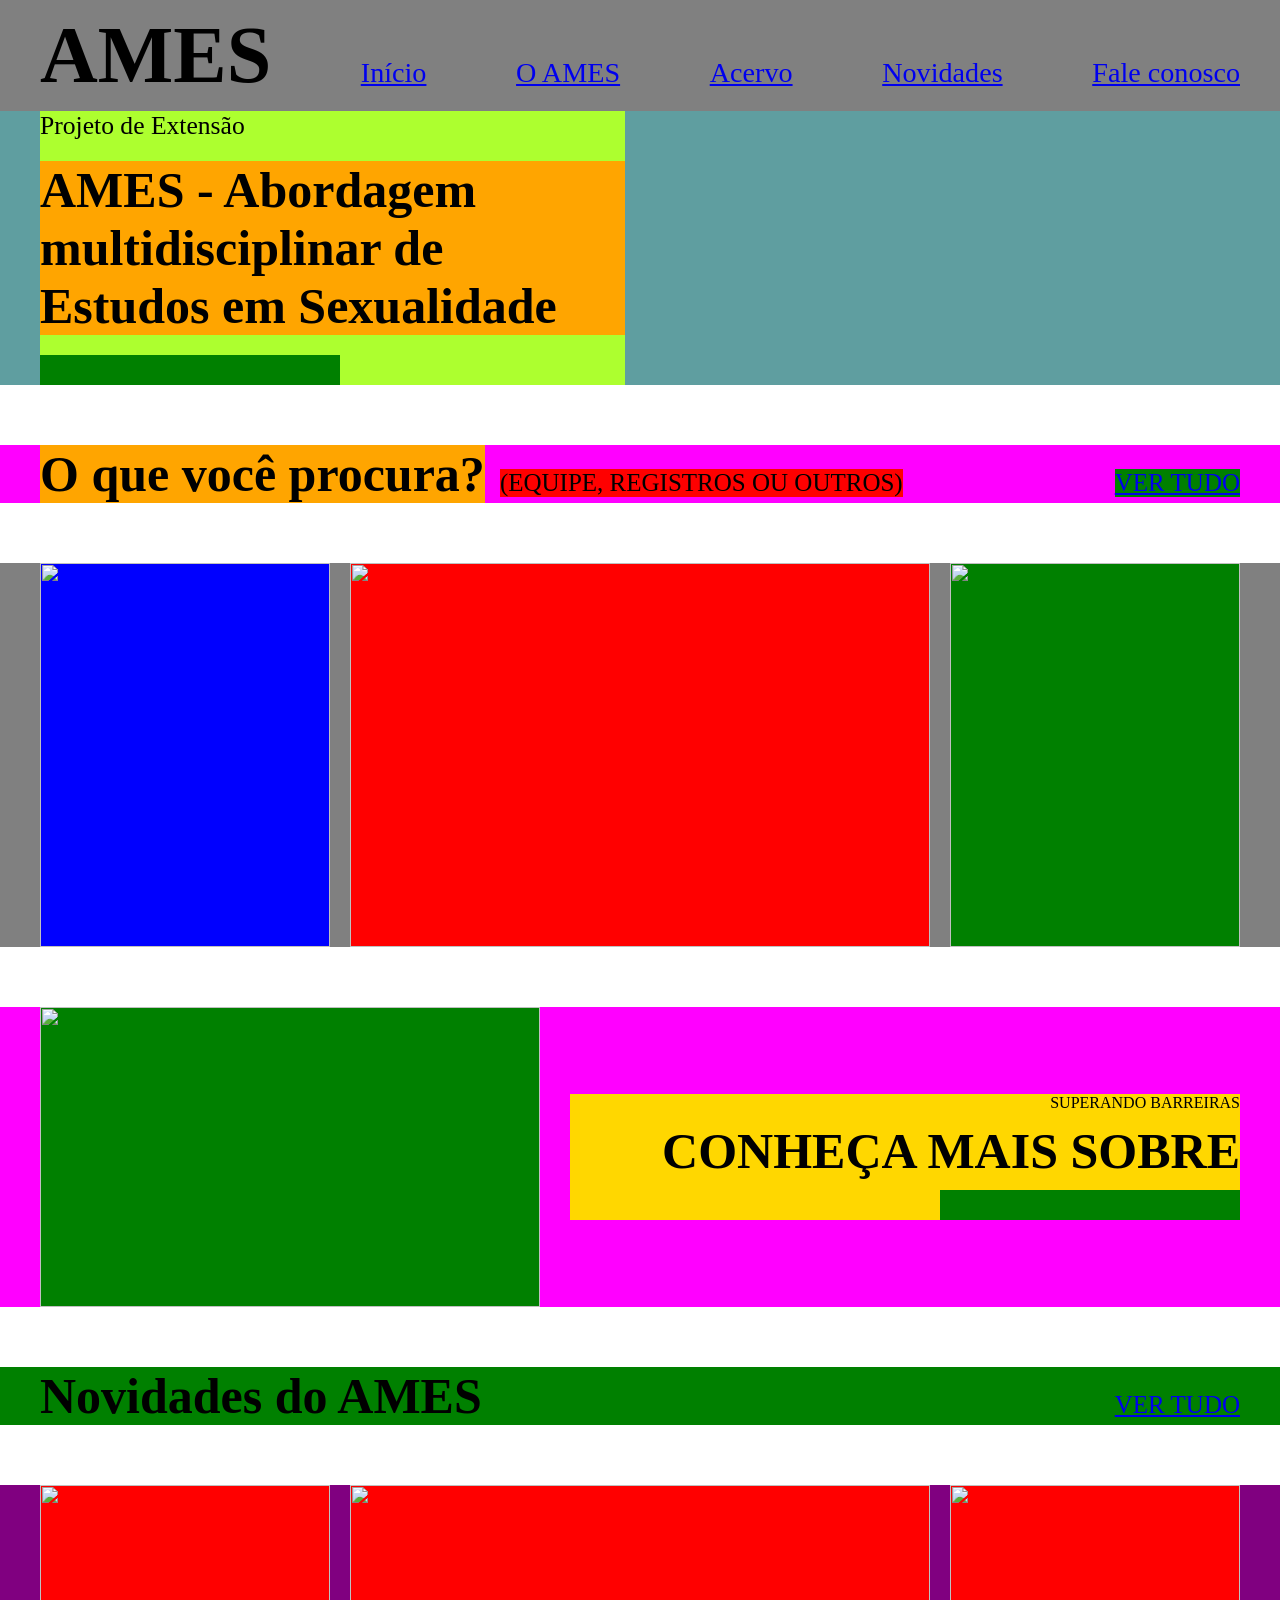
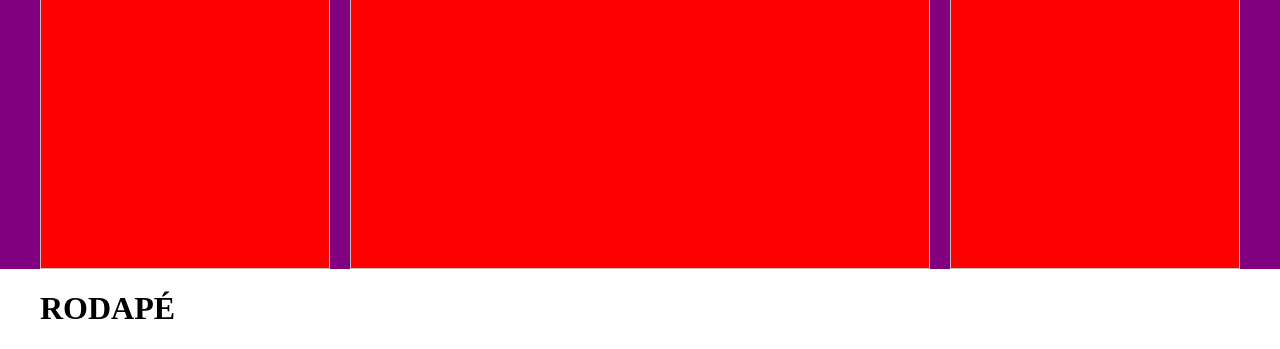
==== html/index.html @ 4f57a667 "Initial commit" ====
<!DOCTYPE html>
<html lang="pt-BR">

<head>
    <meta charset="UTF-8">
    <meta name="viewport" content="width=device-width, initial-scale=1.0">
    <title>Inicio</title>
    <link rel="stylesheet" href="../css/style.css">
</head>

<body>
    <header class="cabecario1">
        <h1 id="tituloi">AMES</h1>
        <a href="index.html" class="linki">Início</a>
        <a href="oames.html" class="linki">O AMES</a>
        <a href="acervo.html" class="linki">Acervo</a>
        <a href="#" class="linki">Novidades</a>
        <a href="https://linktr.ee/ames.ufc" class="linki">Fale conosco</a>
    </header>

    <main>
        <section class="secao1">
            <div class="conteudoindex">
                <p class="pindex">Projeto de Extensão</p>
                <h2 class="h2index">AMES - Abordagem multidisciplinar de Estudos em Sexualidade</h2>
                <div class="bagulho1"></div>
            </div>

            <div class="img1">
                <img src="https://super.abril.com.br/wp-content/uploads/2022/12/SI_bliss_site.jpg?crop=1&resize=1212,909" alt="">
            </div>
        </section>

        <section class="secao2">
            <div class="textosecao2">
                <h2 class="h2oqprocura">O que você procura?</h2>
                <p class="poqprocura">(EQUIPE, REGISTROS OU OUTROS)</p>
            </div>
            <a href="#" class="linkoqprocura">VER TUDO</a>
        </section>

        <div class="imgsecao2">
            <div class="img2"><img src="https://super.abril.com.br/wp-content/uploads/2022/12/SI_bliss_site.jpg?crop=1&resize=1212,909" alt=""></div>
            <div class="img3"><img src="https://super.abril.com.br/wp-content/uploads/2022/12/SI_bliss_site.jpg?crop=1&resize=1212,909" alt=""></div>
            <div class="img4"><img src="https://super.abril.com.br/wp-content/uploads/2022/12/SI_bliss_site.jpg?crop=1&resize=1212,909" alt=""></div>
        </div>

        <section class="secao3">
            <div class="img5"><img src="https://super.abril.com.br/wp-content/uploads/2022/12/SI_bliss_site.jpg?crop=1&resize=1212,909" alt=""></div>
            <div class="textsec3">
                <p>SUPERANDO BARREIRAS</p>
                <h2>CONHEÇA MAIS SOBRE</h2>
                <div class="bagulho2"></div>
            </div>
        </section>

        <section class="secao4">
            <h2>Novidades do AMES</h2>
            <a href="#">VER TUDO</a>
        </section>

        <div class="imgsecao4">
            <div class="img6"><img src="https://super.abril.com.br/wp-content/uploads/2022/12/SI_bliss_site.jpg?crop=1&resize=1212,909" alt=""></div>
            <div class="img7"><img src="https://super.abril.com.br/wp-content/uploads/2022/12/SI_bliss_site.jpg?crop=1&resize=1212,909" alt=""></div>
            <div class="img8"><img src="https://super.abril.com.br/wp-content/uploads/2022/12/SI_bliss_site.jpg?crop=1&resize=1212,909" alt=""></div>
        </div>
    </main>

    <div class="fixed">
        <a href="https://encrypted-tbn0.gstatic.com/images?q=tbn:ANd9GcRY6icNJm_jWyCEs8Og4ajz1M4IDIltnQ3tNcbDZ3xjQQ&s=10" >
            <img src="https://super.abril.com.br/wp-content/uploads/2022/12/SI_bliss_site.jpg?crop=1&resize=1212,909" alt="">
        </a>
    </div>

    <footer>
        <h1>RODAPÉ</h1>
    </footer>
</body>

</html>
---- css/style.css ----
/* ========== BASE ========== */
*, *::before, *::after { box-sizing: border-box; }

body { margin: 0; }

img {
    display: block;
    max-width: 100%;
}

/* clamp(mínimo, ideal, máximo): o texto cresce com a tela, mas respeita os limites */
h2 {
    font-size: clamp(24px, 4vw, 50px);
    margin: 0;
}

/* espaço entre seções (substitui os <br>) */
main {
    display: flex;
    flex-direction: column;
    gap: clamp(30px, 6vw, 60px);
}

/* mesmo padding lateral em tudo: 16px no celular, até 40px no PC */
.secao1, .secao2, .secao3, .secao4,
.imgsecao2, .imgsecao4 {
    padding: 0 clamp(16px, 4vw, 40px);
}

/* ========== CABEÇALHO ========== */
.cabecario1 {
    background-color: gray;
    display: flex;
    flex-wrap: wrap;
    align-items: baseline;
    justify-content: space-between;
    gap: 10px 30px;
    padding: 10px clamp(16px, 4vw, 40px);
}

#tituloi {
    margin: 0;
    font-size: clamp(36px, 8vw, 80px);
}

.cabecario1 a {
    font-size: clamp(16px, 2.2vw, 30px);
}

/* ========== SEÇÃO 1 ========== */
.secao1 {
    background-color: cadetblue;
    display: flex;
    flex-wrap: wrap;
    align-items: center;
    justify-content: space-between;
    gap: 30px;
}

.conteudoindex {
    flex: 1 1 350px;
    background-color: greenyellow;
    display: flex;
    flex-direction: column;
    align-items: flex-start;
    gap: 20px;
}

.pindex {
    margin: 0;
    font-size: clamp(16px, 2vw, 30px);
}

.h2index {
    background-color: orange;
}

.bagulho1 {
    background-color: green;
    height: 30px;
    width: min(300px, 100%);
}

.img1 {
    flex: 1 1 350px;
    max-width: 600px;
    background-color: brown;
}

.img1 img {
    width: 100%;
    height: auto;
}

/* ========== SEÇÕES 2 e 4 (título + VER TUDO) ========== */
.secao2, .secao4 {
    display: flex;
    flex-wrap: wrap;
    align-items: baseline;
    justify-content: space-between;
    gap: 5px 20px;
}

.secao2 { background-color: magenta; }
.secao4 { background-color: green; }

.textosecao2 {
    display: flex;
    flex-wrap: wrap;
    align-items: baseline;
    gap: 5px 15px;
}

.h2oqprocura { background-color: orange; }

.poqprocura {
    margin: 0;
    font-size: clamp(14px, 2vw, 25px);
    background-color: red;
}

.linkoqprocura,
.secao4 a {
    font-size: clamp(14px, 2vw, 25px);
}

.linkoqprocura { background-color: green; }

/* ========== FAIXAS DE IMAGENS ========== */
.imgsecao2, .imgsecao4 {
    display: flex;
    gap: 20px;
    overflow-x: auto;              /* se não couber, rola de lado em vez de estourar */
    scroll-snap-type: x mandatory;
}

.imgsecao2 { background-color: gray; }
.imgsecao4 { background-color: purple; }

/* PC: 1 pequena, 1 grande (o dobro), 1 pequena, como no wireframe */
.img2, .img4, .img6, .img8 { flex: 1 1 0; }
.img3, .img7              { flex: 2 1 0; }

.img2, .img3, .img4,
.img6, .img7, .img8 {
    height: clamp(220px, 30vw, 400px);
    scroll-snap-align: center;
}

.img2 { background-color: blue; }
.img3 { background-color: red; }
.img4 { background-color: green; }
.img6, .img7, .img8 { background-color: red; }

.img2 img, .img3 img, .img4 img,
.img6 img, .img7 img, .img8 img,
.img5 img {
    width: 100%;
    height: 100%;
    object-fit: contain;
}

/* ========== SEÇÃO 3 ========== */
.secao3 {
    background-color: magenta;
    display: flex;
    flex-wrap: wrap;
    align-items: center;
    justify-content: space-between;
    gap: 30px;
}

.img5 {
    flex: 1 1 300px;
    max-width: 500px;
    aspect-ratio: 5 / 3;
    background-color: green;
}

.textsec3 {
    flex: 1 1 300px;
    background-color: gold;
    text-align: right;
    display: flex;
    flex-direction: column;
    align-items: flex-end;
    gap: 10px;
}

.textsec3 p { margin: 0; }

.bagulho2 {
    background-color: green;
    height: 30px;
    width: min(300px, 100%);
}

/* ========== BOTÃO FIXO ========== */
.fixed {

    position: fixed;
    right: 10px;
    bottom: 10px;
    width: 60px;
}

/* ========== RODAPÉ ========== */
footer { padding: 0 clamp(16px, 4vw, 40px); }

/* ========== CELULAR ========== */
@media (max-width: 768px) {

    #tituloi { flex-basis: 100%; }   /* logo sozinho na primeira linha, links embaixo */

  .cabecario1 {
        column-gap: 0;                    /* o gap de 30px é o que estourava a linha */
        justify-content: space-between;   /* espalha os links na largura toda */
    }

    .cabecario1 a {
        font-size: 3.6vw;                 /* acompanha a largura da tela (~13px em 375px) */
        white-space: nowrap;              /* "Fale conosco" não quebra em duas linhas */
    }

    /* faixas viram carrossel: cada imagem ocupa 75% da tela e dá pra arrastar */
    .imgsecao2 > div,
    .imgsecao4 > div {
        flex: 0 0 75%;
    }

    .textsec3 {
        text-align: left;
        align-items: flex-start;
    }

}
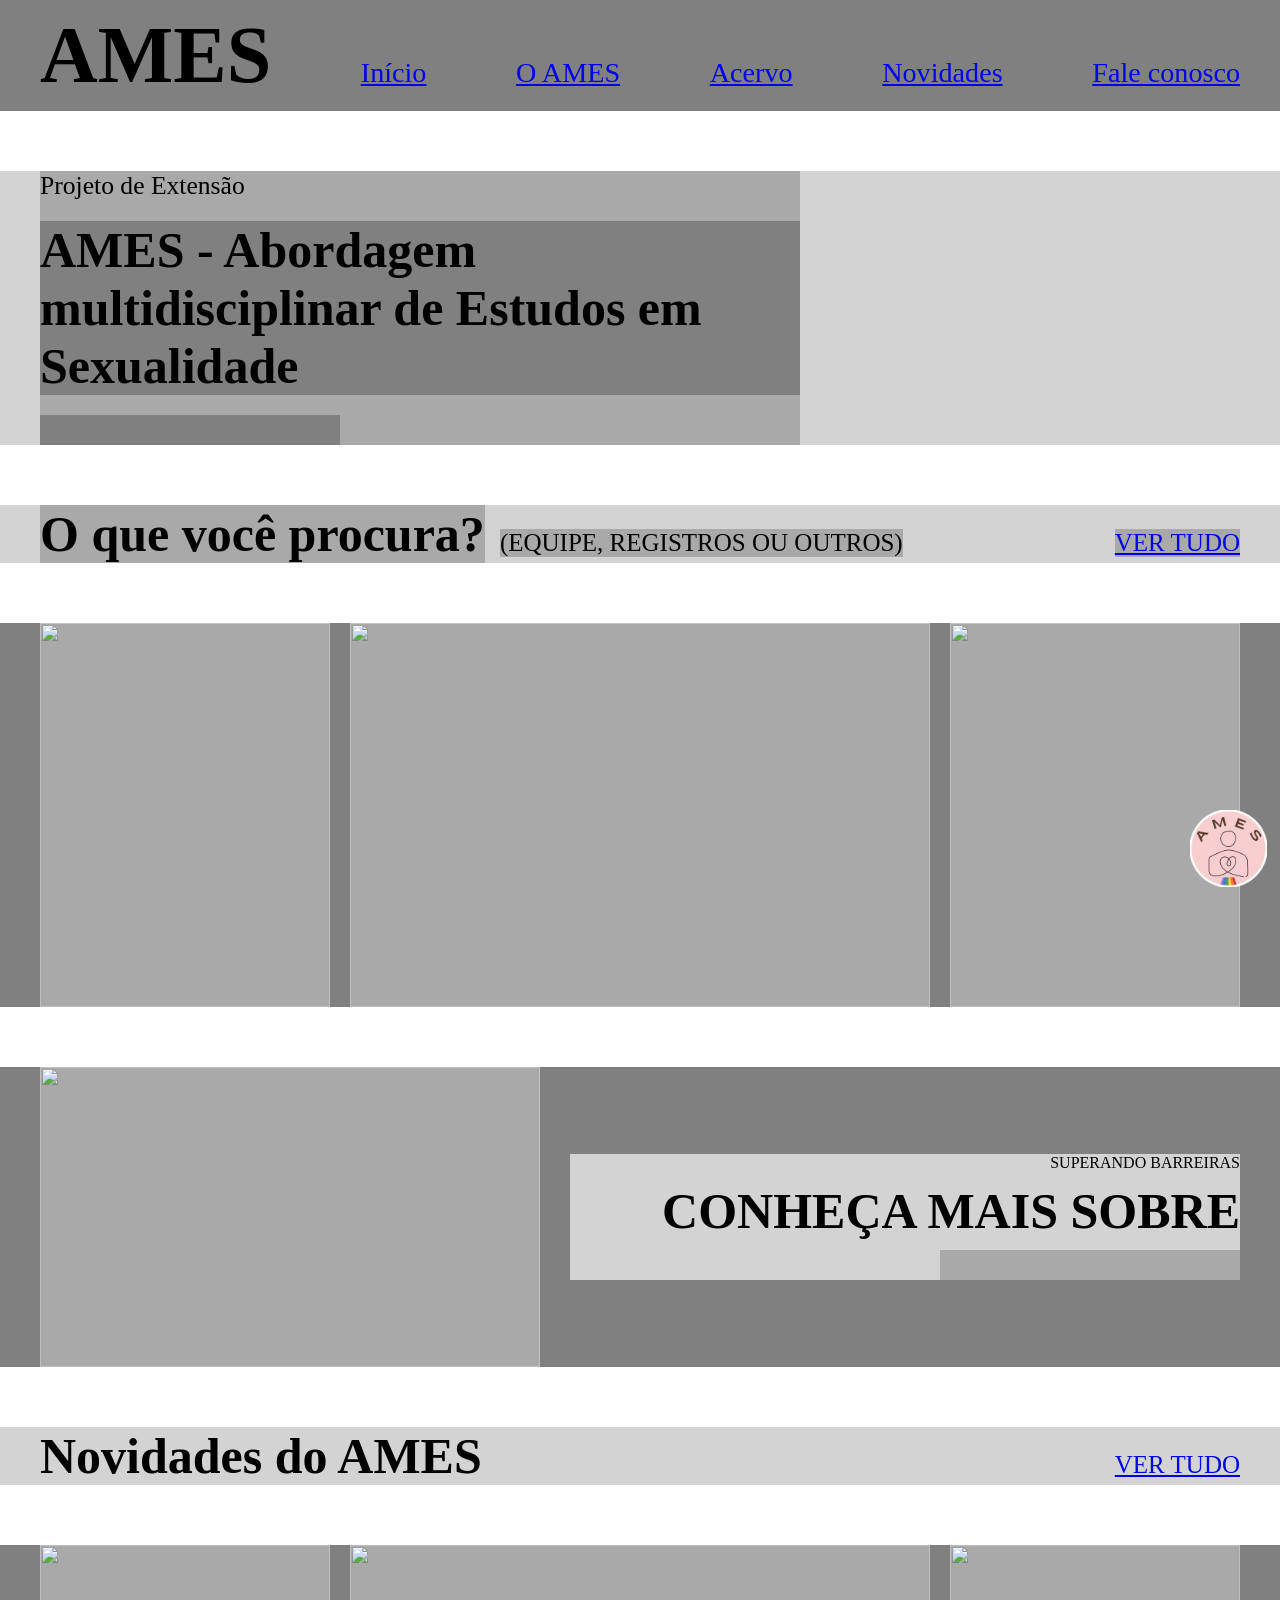
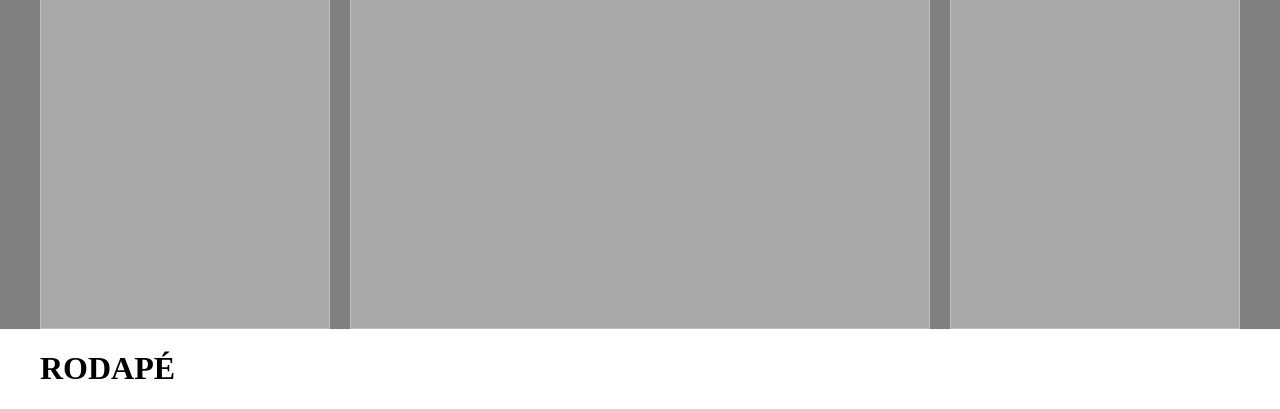
==== commit 451ffd57: "Mudanças de cores e melhor enquadramento dos elementos Mudança em tamanho de imagens, de cores, de e" ====
--- a/html/index.html
+++ b/html/index.html
@@ -67,8 +67,8 @@
     </main>
 
     <div class="fixed">
-        <a href="https://encrypted-tbn0.gstatic.com/images?q=tbn:ANd9GcRY6icNJm_jWyCEs8Og4ajz1M4IDIltnQ3tNcbDZ3xjQQ&s=10" >
-            <img src="https://super.abril.com.br/wp-content/uploads/2022/12/SI_bliss_site.jpg?crop=1&resize=1212,909" alt="">
+        <a href="https://linktr.ee/ames.ufc" >
+            <img src="../logoantigoames.png" alt="">
         </a>
     </div>
 
--- a/css/style.css
+++ b/css/style.css
@@ -12,6 +12,7 @@
 h2 {
     font-size: clamp(24px, 4vw, 50px);
     margin: 0;
+
 }
 
 /* espaço entre seções (substitui os <br>) */
@@ -36,6 +37,7 @@
     justify-content: space-between;
     gap: 10px 30px;
     padding: 10px clamp(16px, 4vw, 40px);
+    margin-bottom: clamp(30px, 6vw, 60px);
 }
 
 #tituloi {
@@ -49,7 +51,7 @@
 
 /* ========== SEÇÃO 1 ========== */
 .secao1 {
-    background-color: cadetblue;
+    background-color: lightgray;
     display: flex;
     flex-wrap: wrap;
     align-items: center;
@@ -59,7 +61,7 @@
 
 .conteudoindex {
     flex: 1 1 350px;
-    background-color: greenyellow;
+    background-color: darkgray;
     display: flex;
     flex-direction: column;
     align-items: flex-start;
@@ -72,19 +74,21 @@
 }
 
 .h2index {
-    background-color: orange;
+    background-color: gray;
 }
 
 .bagulho1 {
-    background-color: green;
+    background-color: gray;
     height: 30px;
     width: min(300px, 100%);
 }
 
 .img1 {
+    
     flex: 1 1 350px;
-    max-width: 600px;
+    max-width: clamp(300px, 32vw, 450px);
     background-color: brown;
+    
 }
 
 .img1 img {
@@ -101,8 +105,8 @@
     gap: 5px 20px;
 }
 
-.secao2 { background-color: magenta; }
-.secao4 { background-color: green; }
+.secao2 { background-color: lightgray; }
+.secao4 { background-color: lightgray; }
 
 .textosecao2 {
     display: flex;
@@ -111,12 +115,12 @@
     gap: 5px 15px;
 }
 
-.h2oqprocura { background-color: orange; }
+.h2oqprocura { background-color: darkgray; }
 
 .poqprocura {
     margin: 0;
     font-size: clamp(14px, 2vw, 25px);
-    background-color: red;
+    background-color: darkgray      ;
 }
 
 .linkoqprocura,
@@ -124,7 +128,9 @@
     font-size: clamp(14px, 2vw, 25px);
 }
 
-.linkoqprocura { background-color: green; }
+.linkoqprocura { background-color: darkgray; }
+   /*  pq esse link tem classe e o da seção 4 n? pq nessa linha tem 3 elementos e eu precisava que 2 ficassem de um lado e só 1 do outro, entao, usei um container pra jogar pra direita somente 1 */
+
 
 /* ========== FAIXAS DE IMAGENS ========== */
 .imgsecao2, .imgsecao4 {
@@ -135,7 +141,7 @@
 }
 
 .imgsecao2 { background-color: gray; }
-.imgsecao4 { background-color: purple; }
+.imgsecao4 { background-color: gray; }
 
 /* PC: 1 pequena, 1 grande (o dobro), 1 pequena, como no wireframe */
 .img2, .img4, .img6, .img8 { flex: 1 1 0; }
@@ -147,10 +153,7 @@
     scroll-snap-align: center;
 }
 
-.img2 { background-color: blue; }
-.img3 { background-color: red; }
-.img4 { background-color: green; }
-.img6, .img7, .img8 { background-color: red; }
+.img2, .img3, .img4, .img6, .img7, .img8 { background-color: darkgray; }
 
 .img2 img, .img3 img, .img4 img,
 .img6 img, .img7 img, .img8 img,
@@ -162,7 +165,7 @@
 
 /* ========== SEÇÃO 3 ========== */
 .secao3 {
-    background-color: magenta;
+    background-color: gray;
     display: flex;
     flex-wrap: wrap;
     align-items: center;
@@ -174,12 +177,16 @@
     flex: 1 1 300px;
     max-width: 500px;
     aspect-ratio: 5 / 3;
-    background-color: green;
-}
+    background-color: darkgray;
+}
+.img5 img {
+    object-position: left center;
+}
+/* imagem que compõe o conteiner da img5 alinhar junto da margem dos objetos anteriores  */
 
 .textsec3 {
     flex: 1 1 300px;
-    background-color: gold;
+    background-color: lightgray;
     text-align: right;
     display: flex;
     flex-direction: column;
@@ -190,7 +197,7 @@
 .textsec3 p { margin: 0; }
 
 .bagulho2 {
-    background-color: green;
+    background-color: darkgray;
     height: 30px;
     width: min(300px, 100%);
 }
@@ -199,9 +206,12 @@
 .fixed {
 
     position: fixed;
-    right: 10px;
+   /*  right: 10px;
     bottom: 10px;
-    width: 60px;
+    width: 80px; */
+     right: 1vw;
+    bottom: 1vw;
+    width: 6vw;
 }
 
 /* ========== RODAPÉ ========== */
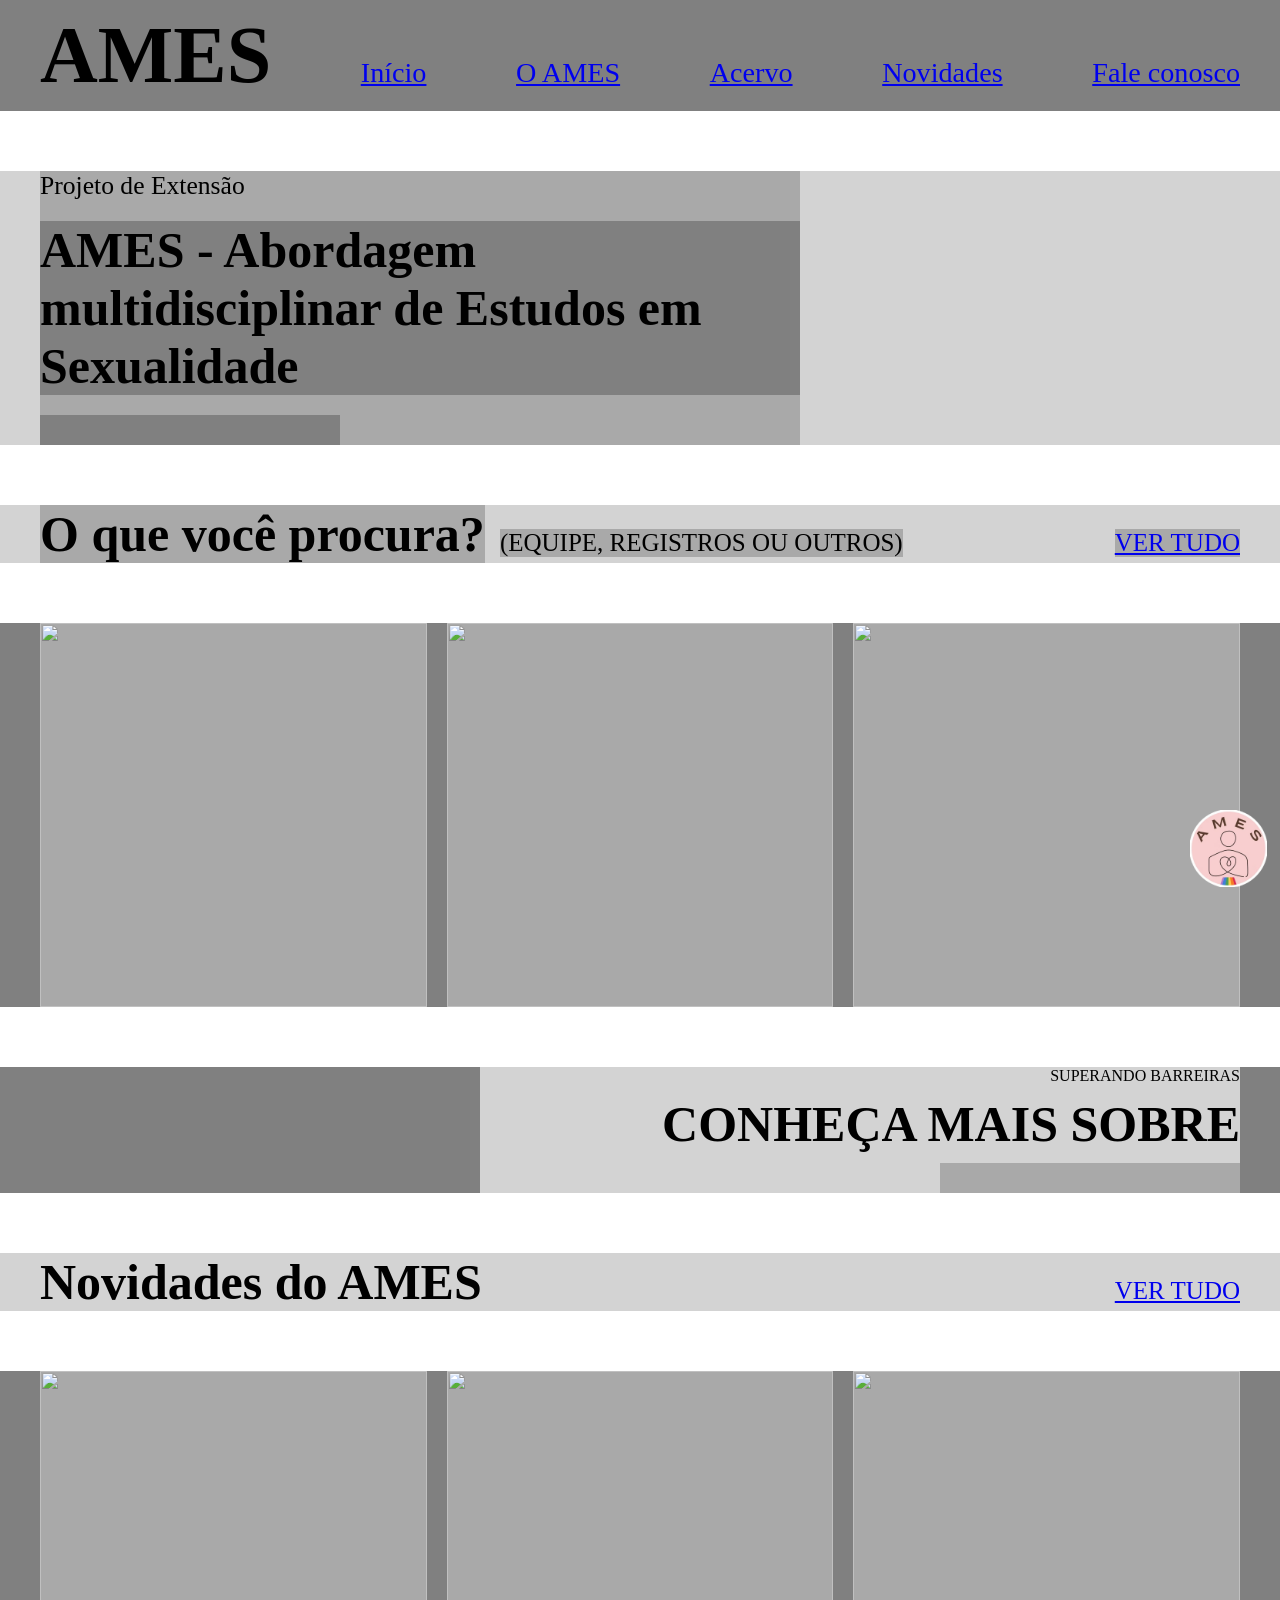
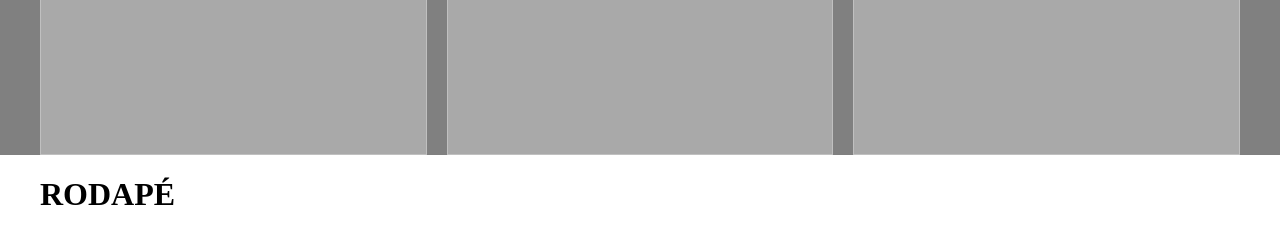
==== commit 338f6826: "css da pagina do O AMES CSS da pagina do ames e pequenas mudanças referentes" ====
--- a/html/index.html
+++ b/html/index.html
@@ -27,7 +27,8 @@
             </div>
 
             <div class="img1">
-                <img src="https://super.abril.com.br/wp-content/uploads/2022/12/SI_bliss_site.jpg?crop=1&resize=1212,909" alt="">
+                <img src="https://super.abril.com.br/wp-content/uploads/2022/12/SI_bliss_site.jpg?crop=1&resize=1212,909"
+                    alt="">
             </div>
         </section>
 
@@ -40,13 +41,21 @@
         </section>
 
         <div class="imgsecao2">
-            <div class="img2"><img src="https://super.abril.com.br/wp-content/uploads/2022/12/SI_bliss_site.jpg?crop=1&resize=1212,909" alt=""></div>
-            <div class="img3"><img src="https://super.abril.com.br/wp-content/uploads/2022/12/SI_bliss_site.jpg?crop=1&resize=1212,909" alt=""></div>
-            <div class="img4"><img src="https://super.abril.com.br/wp-content/uploads/2022/12/SI_bliss_site.jpg?crop=1&resize=1212,909" alt=""></div>
+            <div class="img2"><img
+                    src="https://super.abril.com.br/wp-content/uploads/2022/12/SI_bliss_site.jpg?crop=1&resize=1212,909"
+                    alt=""></div>
+            <div class="img3"><img
+                    src="https://super.abril.com.br/wp-content/uploads/2022/12/SI_bliss_site.jpg?crop=1&resize=1212,909"
+                    alt=""></div>
+            <div class="img4"><img
+                    src="https://super.abril.com.br/wp-content/uploads/2022/12/SI_bliss_site.jpg?crop=1&resize=1212,909"
+                    alt=""></div>
         </div>
 
         <section class="secao3">
-            <div class="img5"><img src="https://super.abril.com.br/wp-content/uploads/2022/12/SI_bliss_site.jpg?crop=1&resize=1212,909" alt=""></div>
+            <div class="img5"><img
+                    src="https://super.abril.com.br/wp-content/uploads/2022/12/SI_bliss_site.jpg?crop=1&resize=1212,909"
+                    alt=""></div>
             <div class="textsec3">
                 <p>SUPERANDO BARREIRAS</p>
                 <h2>CONHEÇA MAIS SOBRE</h2>
@@ -60,14 +69,20 @@
         </section>
 
         <div class="imgsecao4">
-            <div class="img6"><img src="https://super.abril.com.br/wp-content/uploads/2022/12/SI_bliss_site.jpg?crop=1&resize=1212,909" alt=""></div>
-            <div class="img7"><img src="https://super.abril.com.br/wp-content/uploads/2022/12/SI_bliss_site.jpg?crop=1&resize=1212,909" alt=""></div>
-            <div class="img8"><img src="https://super.abril.com.br/wp-content/uploads/2022/12/SI_bliss_site.jpg?crop=1&resize=1212,909" alt=""></div>
+            <div class="img6"><img
+                    src="https://super.abril.com.br/wp-content/uploads/2022/12/SI_bliss_site.jpg?crop=1&resize=1212,909"
+                    alt=""></div>
+            <div class="img7"><img
+                    src="https://super.abril.com.br/wp-content/uploads/2022/12/SI_bliss_site.jpg?crop=1&resize=1212,909"
+                    alt=""></div>
+            <div class="img8"><img
+                    src="https://super.abril.com.br/wp-content/uploads/2022/12/SI_bliss_site.jpg?crop=1&resize=1212,909"
+                    alt=""></div>
         </div>
     </main>
 
     <div class="fixed">
-        <a href="https://linktr.ee/ames.ufc" >
+        <a href="https://linktr.ee/ames.ufc">
             <img src="../logoantigoames.png" alt="">
         </a>
     </div>
--- a/css/style.css
+++ b/css/style.css
@@ -1,7 +1,13 @@
 /* ========== BASE ========== */
-*, *::before, *::after { box-sizing: border-box; }
-
-body { margin: 0; }
+*,
+*::before,
+*::after {
+    box-sizing: border-box;
+}
+
+body {
+    margin: 0;
+}
 
 img {
     display: block;
@@ -23,9 +29,15 @@
 }
 
 /* mesmo padding lateral em tudo: 16px no celular, até 40px no PC */
-.secao1, .secao2, .secao3, .secao4,
-.imgsecao2, .imgsecao4 {
+.secao1,
+.secao2,
+.secao3,
+.secao4,
+.imgsecao2,
+.imgsecao4 {
     padding: 0 clamp(16px, 4vw, 40px);
+    overflow-x: auto;
+scroll-snap-type: x mandatory;
 }
 
 /* ========== CABEÇALHO ========== */
@@ -84,11 +96,11 @@
 }
 
 .img1 {
-    
+
     flex: 1 1 350px;
     max-width: clamp(300px, 32vw, 450px);
     background-color: brown;
-    
+
 }
 
 .img1 img {
@@ -97,7 +109,8 @@
 }
 
 /* ========== SEÇÕES 2 e 4 (título + VER TUDO) ========== */
-.secao2, .secao4 {
+.secao2,
+.secao4 {
     display: flex;
     flex-wrap: wrap;
     align-items: baseline;
@@ -105,8 +118,13 @@
     gap: 5px 20px;
 }
 
-.secao2 { background-color: lightgray; }
-.secao4 { background-color: lightgray; }
+.secao2 {
+    background-color: lightgray;
+}
+
+.secao4 {
+    background-color: lightgray;
+}
 
 .textosecao2 {
     display: flex;
@@ -115,12 +133,14 @@
     gap: 5px 15px;
 }
 
-.h2oqprocura { background-color: darkgray; }
+.h2oqprocura {
+    background-color: darkgray;
+}
 
 .poqprocura {
     margin: 0;
     font-size: clamp(14px, 2vw, 25px);
-    background-color: darkgray      ;
+    background-color: darkgray;
 }
 
 .linkoqprocura,
@@ -128,40 +148,73 @@
     font-size: clamp(14px, 2vw, 25px);
 }
 
-.linkoqprocura { background-color: darkgray; }
-   /*  pq esse link tem classe e o da seção 4 n? pq nessa linha tem 3 elementos e eu precisava que 2 ficassem de um lado e só 1 do outro, entao, usei um container pra jogar pra direita somente 1 */
+.linkoqprocura {
+    background-color: darkgray;
+}
+
+/*  pq esse link tem classe e o da seção 4 n? pq nessa linha tem 3 elementos e eu precisava que 2 ficassem de um lado e só 1 do outro, entao, usei um container pra jogar pra direita somente 1 */
 
 
 /* ========== FAIXAS DE IMAGENS ========== */
-.imgsecao2, .imgsecao4 {
+.imgsecao2,
+.imgsecao4 {
     display: flex;
     gap: 20px;
-    overflow-x: auto;              /* se não couber, rola de lado em vez de estourar */
-    scroll-snap-type: x mandatory;
-}
-
-.imgsecao2 { background-color: gray; }
-.imgsecao4 { background-color: gray; }
+
+}
+
+.imgsecao2 {
+    background-color: gray;
+}
+
+.imgsecao4 {
+    background-color: gray;
+}
 
 /* PC: 1 pequena, 1 grande (o dobro), 1 pequena, como no wireframe */
-.img2, .img4, .img6, .img8 { flex: 1 1 0; }
-.img3, .img7              { flex: 2 1 0; }
-
-.img2, .img3, .img4,
-.img6, .img7, .img8 {
+.img2,
+.img4,
+.img6,
+.img8 {
+    flex: 1 1 0;
+}
+
+.img3,
+.img7 {
+    flex: 1 1 0;
+}
+
+.img2,
+.img3,
+.img4,
+.img6,
+.img7,
+.img8 {
     height: clamp(220px, 30vw, 400px);
     scroll-snap-align: center;
 }
 
-.img2, .img3, .img4, .img6, .img7, .img8 { background-color: darkgray; }
-
-.img2 img, .img3 img, .img4 img,
-.img6 img, .img7 img, .img8 img,
-.img5 img {
+.img2,
+.img3,
+.img4,
+.img6,
+.img7,
+.img8 {
+    background-color: darkgray;
+}
+
+.img2 img,
+.img3 img,
+.img4 img,
+.img6 img,
+.img7 img,
+.img8 img {
     width: 100%;
     height: 100%;
     object-fit: contain;
 }
+
+
 
 /* ========== SEÇÃO 3 ========== */
 .secao3 {
@@ -175,14 +228,15 @@
 
 .img5 {
     flex: 1 1 300px;
-    max-width: 500px;
-    aspect-ratio: 5 / 3;
-    background-color: darkgray;
-}
+    max-width: clamp(300px, 32vw, 450px);
+    background-color: darkgray;
+}
+
 .img5 img {
-    object-position: left center;
-}
-/* imagem que compõe o conteiner da img5 alinhar junto da margem dos objetos anteriores  */
+    width: 100%;
+    height: auto;
+}
+
 
 .textsec3 {
     flex: 1 1 300px;
@@ -194,7 +248,9 @@
     gap: 10px;
 }
 
-.textsec3 p { margin: 0; }
+.textsec3 p {
+    margin: 0;
+}
 
 .bagulho2 {
     background-color: darkgray;
@@ -206,36 +262,236 @@
 .fixed {
 
     position: fixed;
-   /*  right: 10px;
-    bottom: 10px;
-    width: 80px; */
-     right: 1vw;
+    right: 1vw;
     bottom: 1vw;
     width: 6vw;
 }
 
 /* ========== RODAPÉ ========== */
-footer { padding: 0 clamp(16px, 4vw, 40px); }
+footer {
+    padding: 0 clamp(16px, 4vw, 40px);
+}
+
+
+
+
+
+/* =========== O AMES ============= */
+/* =========== O AMES ============= */
+/* =========== O AMES ============= */
+/* =========== O AMES ============= */
+/* =========== O AMES ============= */
+/* =========== O AMES ============= */
+/* =========== O AMES ============= */
+/* =========== O AMES ============= */
+/* =========== O AMES ============= */
+/* =========== O AMES ============= */
+/* =========== O AMES ============= */
+/* =========== O AMES ============= */
+/* =========== O AMES ============= */
+/* =========== O AMES ============= */
+/* =========== O AMES ============= */
+/* =========== O AMES ============= */
+/* =========== O AMES ============= */
+/* =========== O AMES ============= */
+/* =========== O AMES ============= */
+/* =========== O AMES ============= */
+/* =========== O AMES ============= */
+/* =========== O AMES ============= */
+/* =========== O AMES ============= */
+/* =========== O AMES ============= */
+
+.img1ames {
+
+    padding: 0 clamp(16px, 4vw, 40px);
+    background-color: gray;
+
+}
+
+.img1ames img {
+    width: 100%;
+    height: auto;
+}
+
+.tituloames {
+    background-color: gray;
+    text-align: center;
+    margin: 0;
+    font-size: clamp(24px, 2.2vw, 32px);
+}
+.tituloames h1 {
+    margin: 0;
+    font-size: clamp(22px, 2.6vw, 36px);
+}
+
+.secao1ames h2,
+.secao2ames h2,
+.secao3ames h2 {
+    font-size: clamp(30px, 3vw, 45px);
+}
+
+.secao1ames {
+    background-color: lightgray;
+    padding: 0 clamp(16px, 4vw, 40px);
+    display: flex;
+    flex-wrap: wrap;
+    align-items: center;
+    justify-content: space-between;
+    gap: 30px;
+
+}
+
+.textoqmsomos {
+    background-color: darkgrey;
+    flex: 1 1 0;
+}
+
+
+
+.img2ames {
+    flex: 1 1 300px;
+    max-width: clamp(300px, 30vw, 450px);
+    background-color: green;
+
+}
+
+.img2ames img {
+    padding: 0;
+
+}
+
+.secao2ames h2 {
+    padding: 0 clamp(16px, 4vw, 40px);
+}
+
+.imagens1ames {
+    align-items: center;
+    justify-content: space-around;
+    background-color: gainsboro;
+    display: flex;
+    margin-top: 30px;
+}
+
+.img3ames {
+    flex: 1 1 0;
+    max-width: clamp(300px, 30vw, 450px);
+    margin-left: 30px;
+}
+
+.img3ames h3 {
+    font-size: 30px;
+    margin-top: 10px;
+    margin-bottom: 0px;
+}
+
+.img4ames h3 {
+    font-size: 30px;
+    margin-top: 10px;
+    margin-bottom: 0px;
+}
+
+.img5ames h3 {
+    font-size: 30px;
+    margin-top: 10px;
+    margin-bottom: 0px;
+}
+
+
+
+.img4ames {
+    flex: 1 1 0;
+    max-width: clamp(300px, 30vw, 450px);
+
+}
+
+.img5ames {
+    flex: 1 1 0;
+    max-width: clamp(300px, 30vw, 450px);
+    margin-right: 30px;
+
+}
+
+.imagens2ames {
+    align-items: center;
+    justify-content: space-around;
+    background-color: gainsboro;
+    display: flex;
+    margin-top: 30px;
+}
+
+.secao3ames h2 {
+    padding: 0 clamp(16px, 4vw, 40px);
+}
+
+.img6ames {
+    flex: 1 1 0;
+    max-width: clamp(300px, 30vw, 450px);
+    margin-left: 30px;
+}
+
+.img6ames h3 {
+    font-size: 30px;
+    margin-top: 10px;
+    margin-bottom: 0px;
+}
+
+.img7ames {
+    flex: 1 1 0;
+    max-width: clamp(300px, 30vw, 450px);
+
+}
+
+.img7ames h3 {
+    font-size: 30px;
+    margin-top: 10px;
+    margin-bottom: 0px;
+}
+
+
+.img8ames {
+    flex: 1 1 0;
+    max-width: clamp(300px, 30vw, 450px);
+    margin-right: 30px;
+
+}
+
+.img8ames h3 {
+    font-size: 30px;
+    margin-top: 10px;
+    margin-bottom: 0px;
+}
+
+
+
+
+
 
 /* ========== CELULAR ========== */
 @media (max-width: 768px) {
 
-    #tituloi { flex-basis: 100%; }   /* logo sozinho na primeira linha, links embaixo */
-
-  .cabecario1 {
-        column-gap: 0;                    /* o gap de 30px é o que estourava a linha */
-        justify-content: space-between;   /* espalha os links na largura toda */
+    #tituloi {
+        flex-basis: 100%;
+    }
+
+
+
+    .cabecario1 {
+        column-gap: 0;
+
+        justify-content: space-between;
+
     }
 
     .cabecario1 a {
-        font-size: 3.6vw;                 /* acompanha a largura da tela (~13px em 375px) */
-        white-space: nowrap;              /* "Fale conosco" não quebra em duas linhas */
-    }
-
-    /* faixas viram carrossel: cada imagem ocupa 75% da tela e dá pra arrastar */
-    .imgsecao2 > div,
-    .imgsecao4 > div {
-        flex: 0 0 75%;
+        font-size: 3.6vw;
+
+        white-space: nowrap;
+
+    }
+
+    .img1 {
+        max-width: 450px;
+        margin-inline: auto;
     }
 
     .textsec3 {
@@ -243,4 +499,85 @@
         align-items: flex-start;
     }
 
+    .img5 {
+        flex: 1 1 100%;
+
+        max-width: 450px;
+
+        margin-inline: auto;
+
+        order: 1;
+
+    }
+
+    .img5 img {
+        height: auto;
+    }
+
+
+    .imgsecao2>div,
+    .imgsecao4>div {
+        flex: 0 0 75%;
+    }
+
+    .fixed {
+        right: clamp(8px, 1vw, 16px);
+        bottom: clamp(8px, 1vw, 16px);
+        width: clamp(48px, 6vw, 80px);
+    }
+
+
+/* ================pagina O AMES ============================================================================ */
+
+.tituloames {
+    padding: 0 clamp(16px, 4%, 40px);
+}
+
+
+.textoqmsomos {
+    flex: 1 1 100%;
+}
+
+.img2ames {
+    flex: 1 1 100%;
+    max-width: 450px;
+    margin-inline: auto;
+}
+
+
+.imagens1ames,
+.imagens2ames {
+    justify-content: flex-start;
+
+    align-items: flex-start;
+
+    gap: 16px;
+    padding: 0 clamp(16px, 4%, 40px);
+    scroll-padding-inline: clamp(16px, 4%, 40px);
+    overflow-x: auto;
+    scroll-snap-type: x mandatory;
+}
+
+.imagens1ames>div,
+.imagens2ames>div {
+    flex: 0 0 75%;
+
+    max-width: none;
+
+    margin: 0;
+
+    scroll-snap-align: start;
+}
+
+.imagens1ames img,
+.imagens2ames img {
+    width: 100%;
+    height: auto;
+}
+
+.imagens1ames h3,
+.imagens2ames h3 {
+    font-size: 22px;
+
+}
 }
